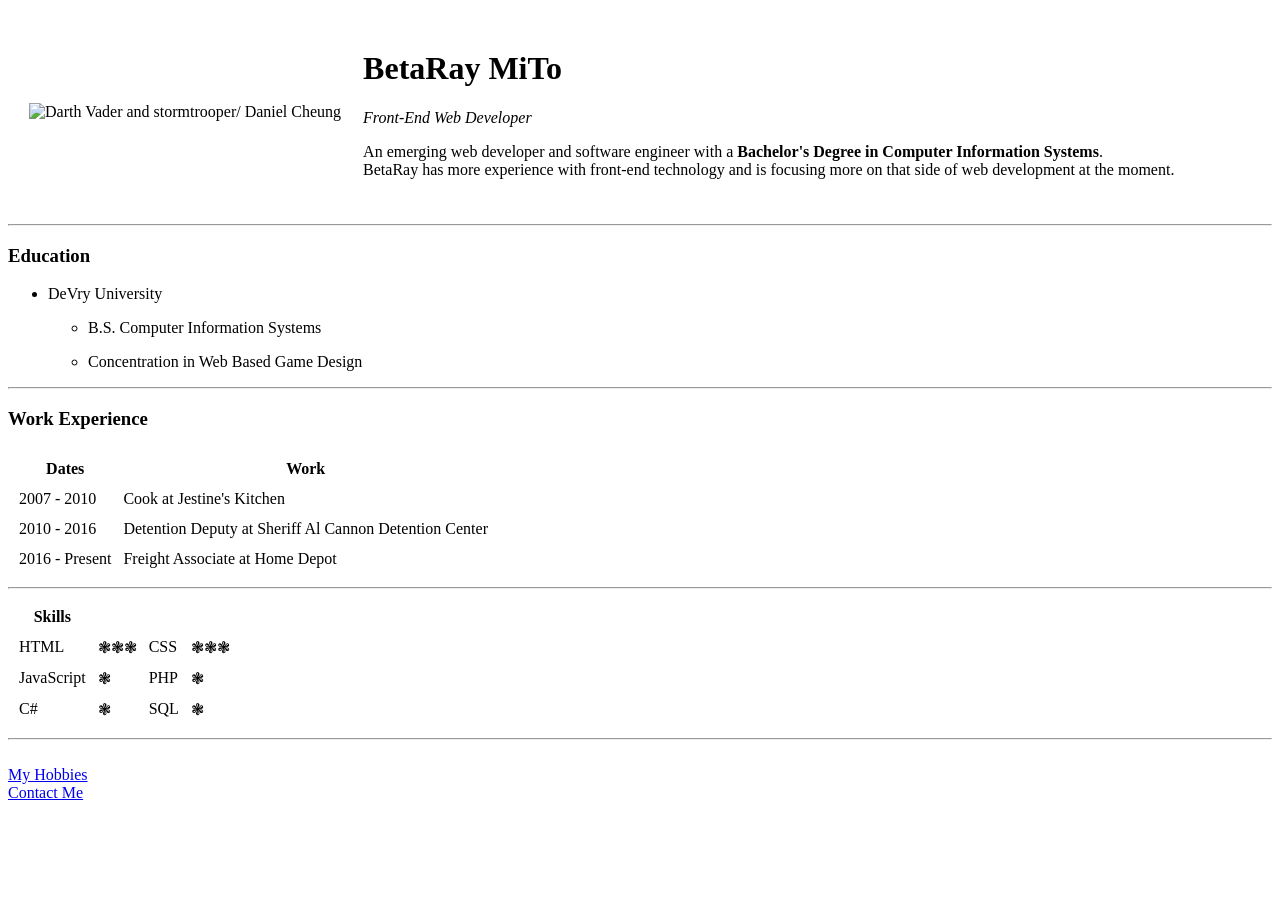
==== index.html @ 90cd9ccf "Moved index.html to main Web_dev_folder. Added conatct & hobbies link to respective pages." ====
<!DOCTYPE html>
<html lang="en" dir="ltr">

<head>
  <meta charset="utf-8">
  <meta name="description" content="This is a personal practice site.">
  <meta name="author" content="BetaRay MiTo">
  <meta name="viewport" content="width=device-width, initial-scale=1.0">
  <title>👍BetaRay's Personal Site</title>
</head>

<body>
  <table cellspacing="20">
    <tr>
      <td><img src="https://images.unsplash.com/photo-1518331717677-3d0374dcfcd5?ixlib=rb-1.2.1&auto=format&fit=crop&w=500&q=60" alt="Darth Vader and stormtrooper/ Daniel Cheung"></td>
      <td><h1>BetaRay MiTo</h1>
      <p><em>Front-End Web Developer</em></P>

      <p>An emerging web developer and software engineer with a <strong>Bachelor's Degree in Computer Information Systems</strong>.<br> BetaRay has more experience with front-end technology and is focusing more on that side of web development at the moment.
        <p></td>
    </tr>
  </table>
  <hr>
      <h3>Education</h3>
      <ul>
        <li><p>DeVry University</p></li>
        <ul>
          <li><p>B.S. Computer Information Systems<p></li>
          <li><p>Concentration in Web Based Game Design</p></li>
        </ul>
      </ul>

      <hr>

      <h3>Work Experience</h3>
      <table cellspacing="10">
        <thead>
          <tr>
            <th align="center">Dates</th>
            <th align="center">Work</th>
          </tr>
        </thead>

        <tbody>
        </tbody>
        <tr>
          <td>2007 - 2010</td>
          <td>Cook at Jestine's Kitchen</td>
        </tr>
        <tr>
          <td>2010 - 2016</td>
          <td>Detention Deputy at Sheriff Al Cannon Detention Center</td>
        </tr>
        <tr>
          <td>2016 - Present</td>
          <td>Freight Associate at Home Depot</td>
        </tr>
        <tfoot>
        </tfoot>
      </table>

      <hr>

        <!--Nested table, looks aesthetically horrible-->
        <!--<h3>Skill</h3>
        <table cellspacing="10">
          <thead align="center">
            <th>Skills</th>
          </thead>
          <tr>
            <td>
              <table>
                <tr>
                  <td>HTML</td>
                  <td>❃❃❃</td>
                </tr>
                <tr>
                  <td>CSS</td>
                  <td>❃❃❃</td>
                </tr>
                <tr>
                  <td>JavaScript</td>
                  <td>❃</td>
                </tr>
              </table>
            </td>
            <td>
              <table>
                <tr>
                  <td>PHP</td>
                  <td>❃</td>
                </tr>
                <tr>
                  <td>C#</td>
                  <td>❃</td>
                </tr>
                <tr>
                  <td>SQL</td>
                  <td>❃</td>
                </tr>
              </table>
            </td>
          </tr>
        </table>-->

        <!--My way looks fine I think-->
      <table cellspacing="10">
        <thead>
          <th align="center">Skills</th>
        </thead>
        <tbody>
          <tr>
            <td>HTML</td>
            <td>❃❃❃</td>
            <td>CSS</td>
            <td>❃❃❃</td>
          </tr>
          <tr>
            <td>JavaScript</td>
            <td>❃</td>
            <td>PHP</td>
            <td>❃</td>
          </tr>
          <tr>
            <td>C#</td>
            <td>❃</td>
            <td>SQL</td>
            <td>❃</td>
          </tr>
        </tbody>
        <tfoot>
        </tfoot>
      </table>
    <hr>
    <br>
      <a href="/HTML_Personal_Site/html/hobbies.html">My Hobbies</a>
      <br>
      <a href="/HTML_Personal_Site/html/contact.html">Contact Me</a>
</body>

</html>
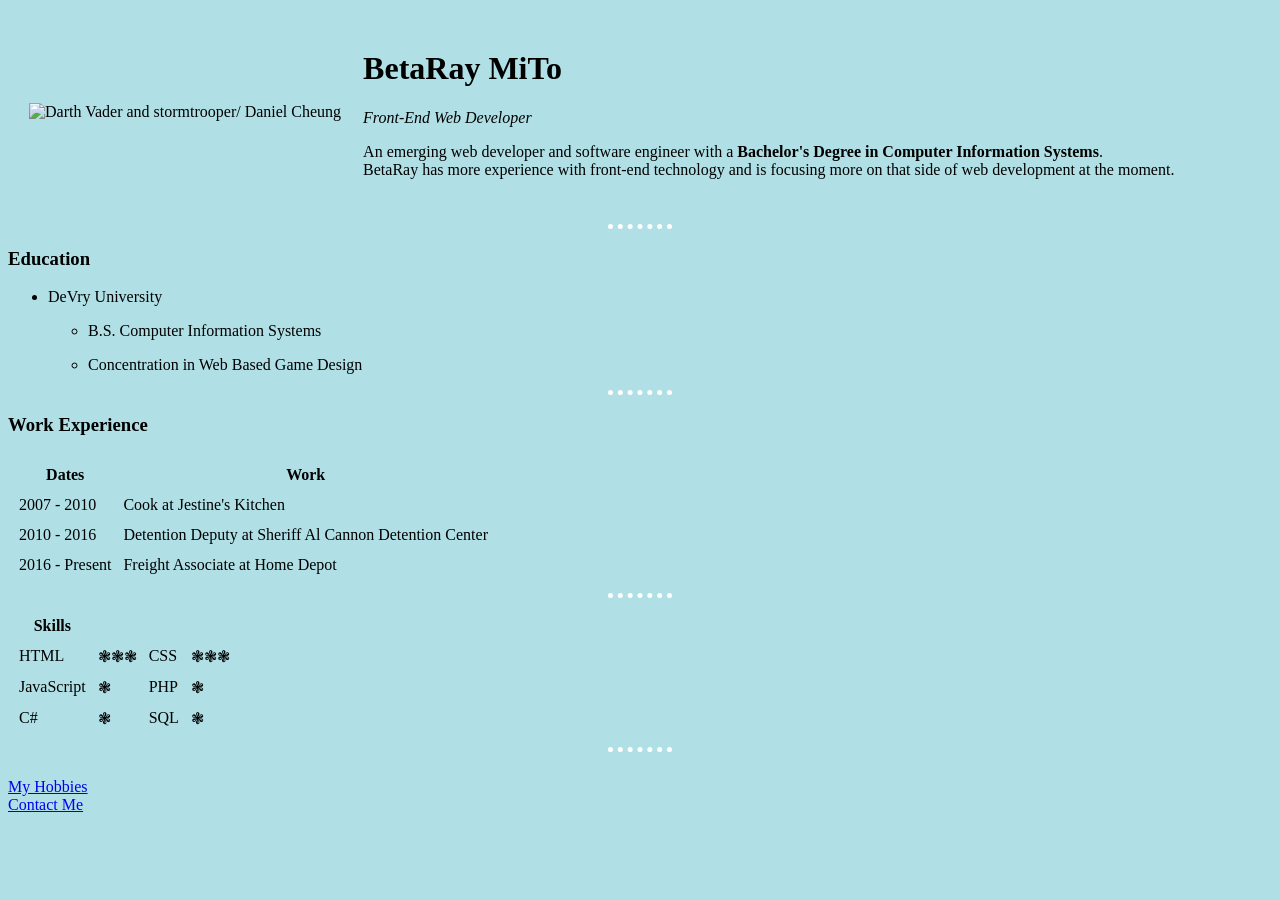
==== commit 51652cba: "Styled the body and hr tags." ====
--- a/index.html
+++ b/index.html
@@ -7,6 +7,18 @@
   <meta name="author" content="BetaRay MiTo">
   <meta name="viewport" content="width=device-width, initial-scale=1.0">
   <title>👍BetaRay's Personal Site</title>
+  <style>
+    body{
+      background-color: #b0e0e6;
+    }
+
+    hr{
+      border-style: dotted none none;
+      border-width:  5px;
+      border-color: white;
+      width: 5%;
+    }
+  </style>
 </head>
 
 <body>
@@ -133,9 +145,9 @@
       </table>
     <hr>
     <br>
-      <a href="/HTML_Personal_Site/html/hobbies.html">My Hobbies</a>
+      <a href="hobbies.html">My Hobbies</a>
       <br>
-      <a href="/HTML_Personal_Site/html/contact.html">Contact Me</a>
+      <a href="contact.html">Contact Me</a>
 </body>
 
 </html>
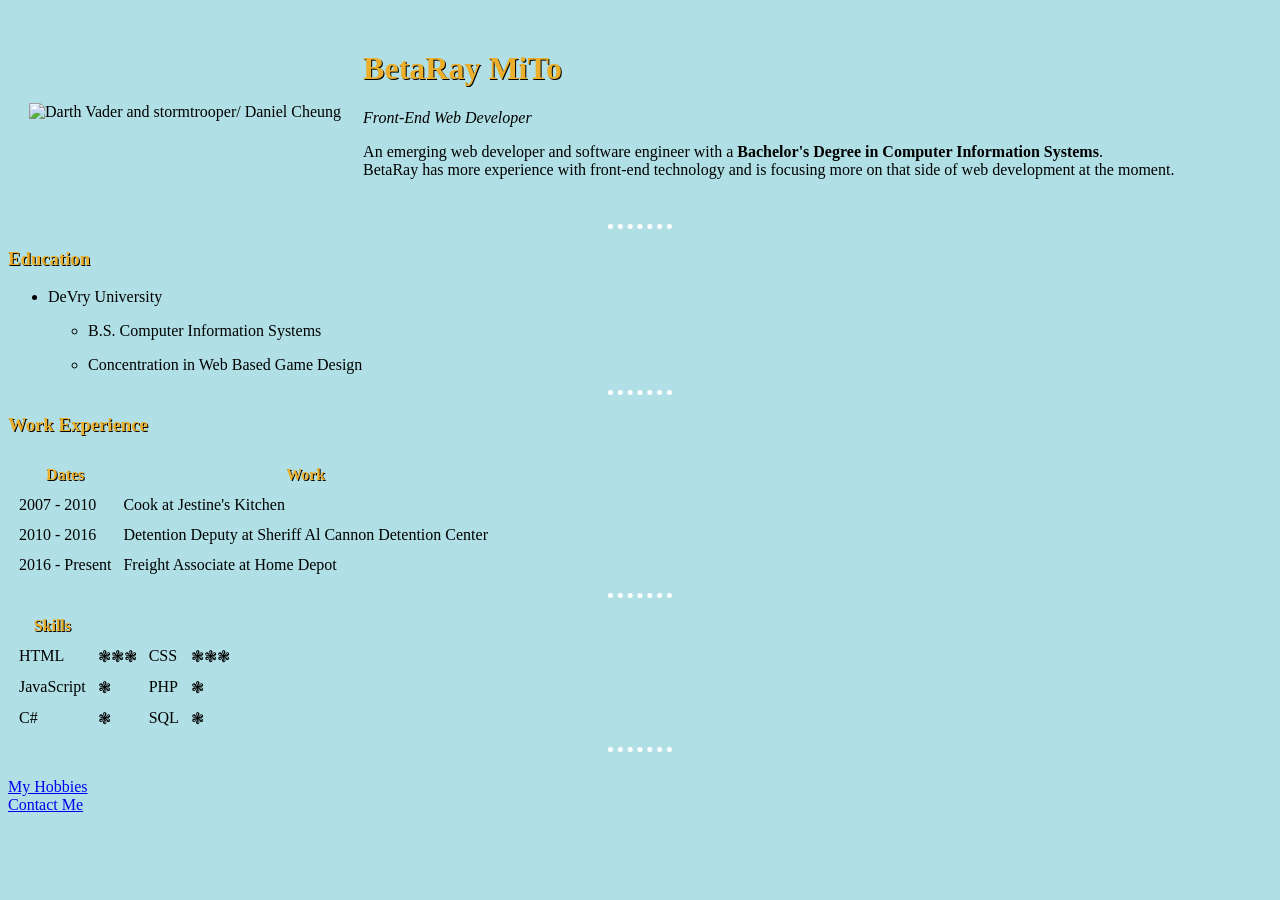
==== commit 202a4e72: "Added an external stylesheet." ====
--- a/index.html
+++ b/index.html
@@ -7,18 +7,7 @@
   <meta name="author" content="BetaRay MiTo">
   <meta name="viewport" content="width=device-width, initial-scale=1.0">
   <title>👍BetaRay's Personal Site</title>
-  <style>
-    body{
-      background-color: #b0e0e6;
-    }
-
-    hr{
-      border-style: dotted none none;
-      border-width:  5px;
-      border-color: white;
-      width: 5%;
-    }
-  </style>
+  <link rel="stylesheet" href="style/main.css">
 </head>
 
 <body>
--- a/style/main.css
+++ b/style/main.css
@@ -0,0 +1,20 @@
+body{
+      background-color: #b0e0e6;
+}
+
+hr{
+  border-style: dotted none none;
+  border-width:  5px;
+  border-color: white;
+  width: 5%;
+}
+
+h1{
+  color:  #ebaf2b;
+  text-shadow: 1px 1px black;
+}
+
+h3, th{
+  color: #ebaf2b;
+  text-shadow: 1px 1px black;
+}
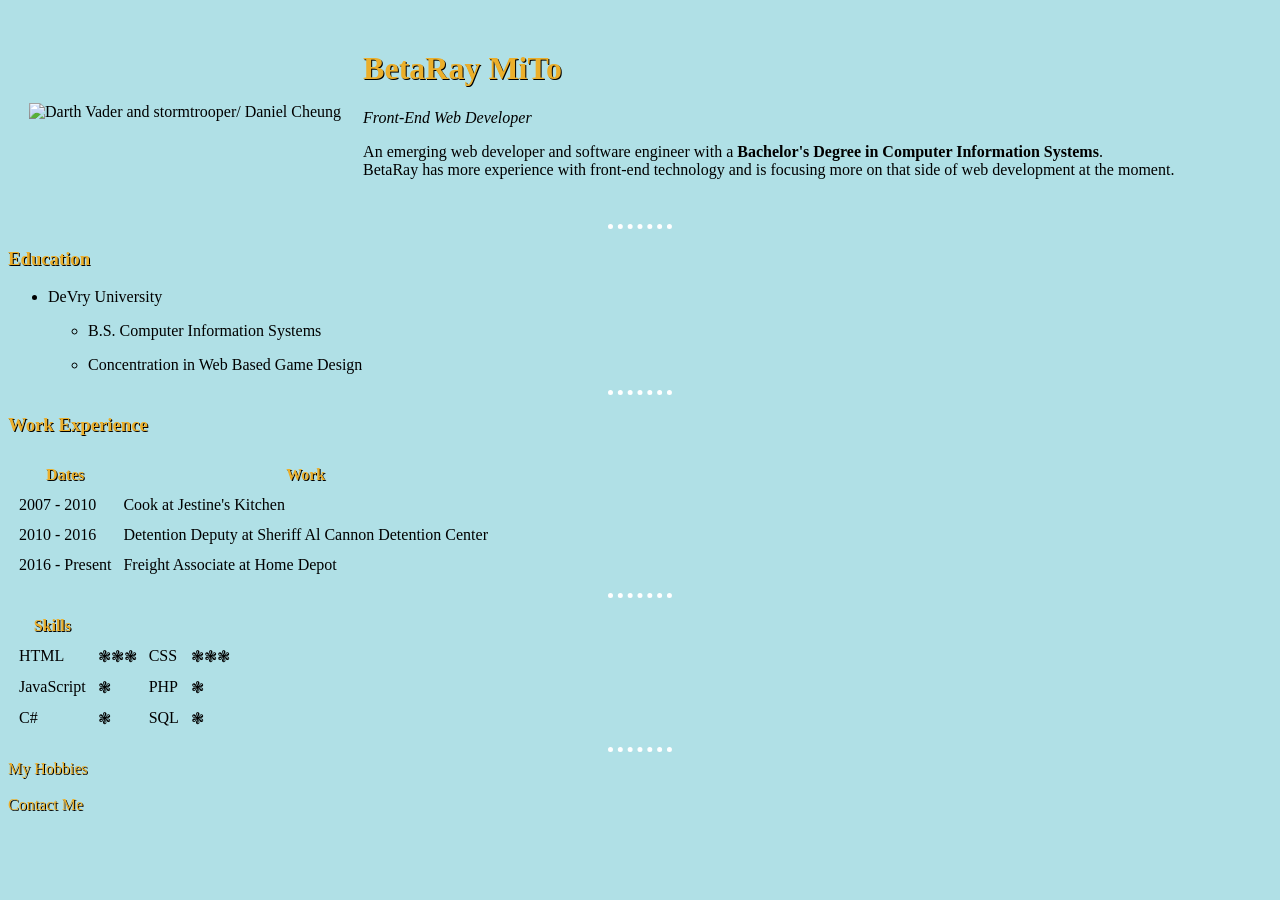
==== commit e4a29024: "Styled the links." ====
--- a/index.html
+++ b/index.html
@@ -133,10 +133,13 @@
         </tfoot>
       </table>
     <hr>
-    <br>
+    
       <a href="hobbies.html">My Hobbies</a>
       <br>
+      <br>
       <a href="contact.html">Contact Me</a>
+      <br>
+      <br>
 </body>
 
 </html>
--- a/style/main.css
+++ b/style/main.css
@@ -1,5 +1,5 @@
 body{
-      background-color: #b0e0e6;
+    background-color: #b0e0e6;
 }
 
 hr{
@@ -18,3 +18,13 @@
   color: #ebaf2b;
   text-shadow: 1px 1px black;
 }
+
+a{
+  text-decoration: none;
+  color: #ebaf2b;
+  text-shadow: 1px 1px black;
+}
+
+a:hover {
+  font-style: italic;
+}
